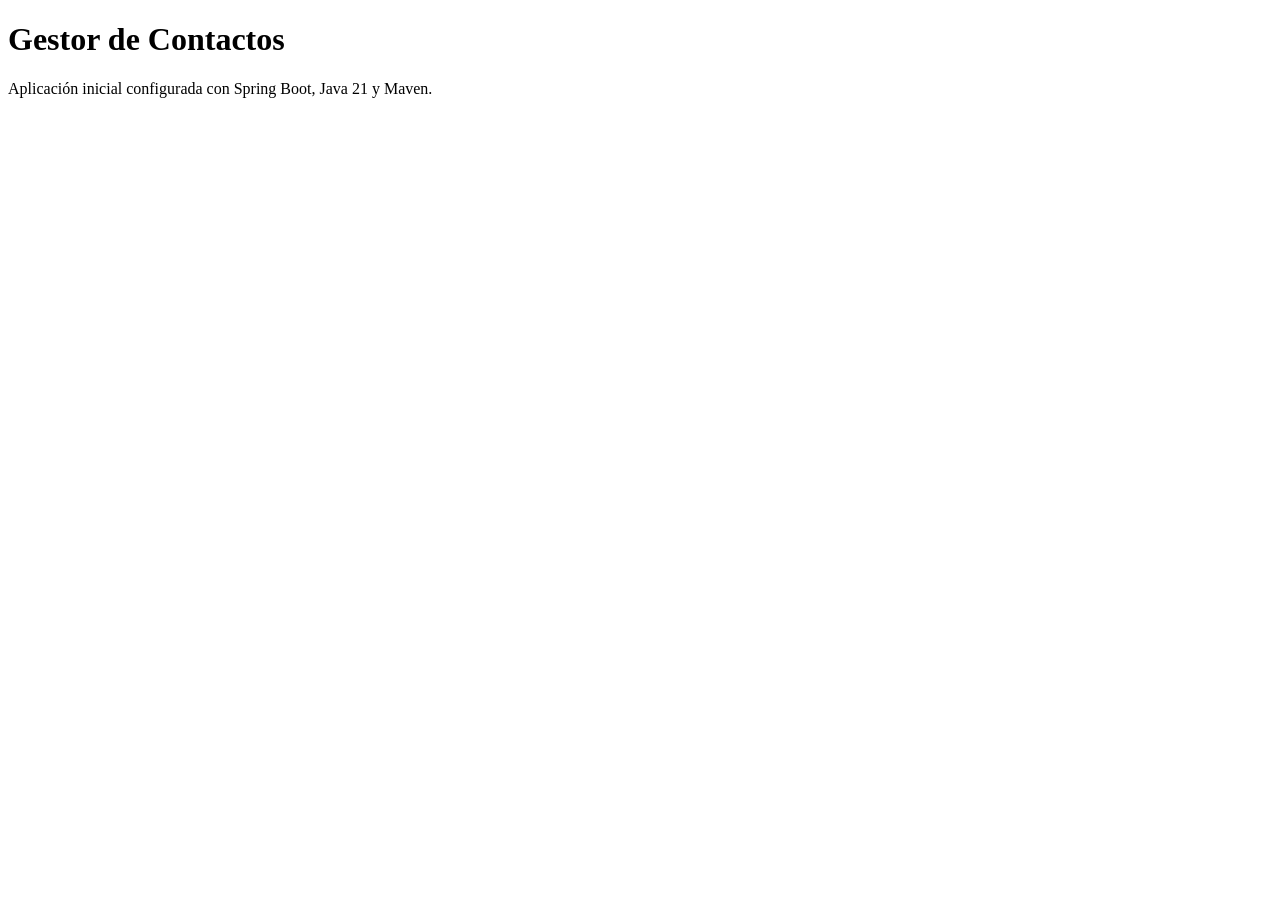
==== src/main/resources/templates/index.html @ 4ab3c9ab "feat(project): agregar estructura inicial, entidades y persistencia" ====
<!doctype html>
<html lang="es" xmlns:th="http://www.thymeleaf.org">
<head>
    <meta charset="utf-8">
    <meta name="viewport" content="width=device-width, initial-scale=1">
    <title>Gestor de Contactos</title>
    <link rel="stylesheet" th:href="@{/webjars/bootstrap/5.3.9/css/bootstrap.min.css}">
</head>
<body class="container py-5">
<main>
    <h1>Gestor de Contactos</h1>
    <p>Aplicación inicial configurada con Spring Boot, Java 21 y Maven.</p>
</main>
<script th:src="@{/webjars/bootstrap/5.3.9/js/bootstrap.bundle.min.js}"></script>
</body>
</html>
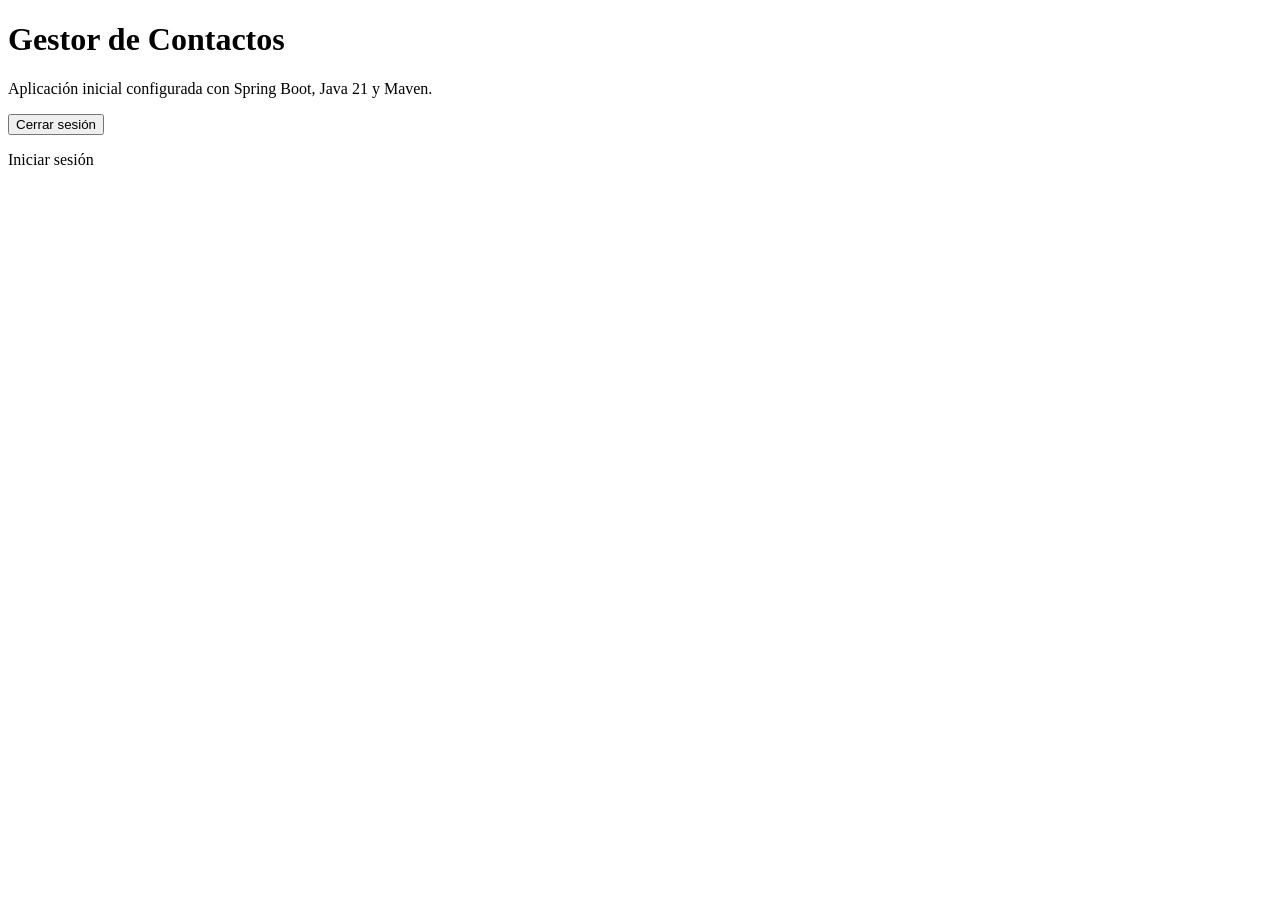
==== commit 459ac9b3: "feat(auth): implementar autenticación y sesiones persistentes" ====
--- a/src/main/resources/templates/index.html
+++ b/src/main/resources/templates/index.html
@@ -10,6 +10,11 @@
 <main>
     <h1>Gestor de Contactos</h1>
     <p>Aplicación inicial configurada con Spring Boot, Java 21 y Maven.</p>
+    <form th:if="${autenticado}" th:action="@{/logout}" method="post">
+        <input type="hidden" th:name="${_csrf.parameterName}" th:value="${_csrf.token}">
+        <button class="btn btn-outline-secondary" type="submit">Cerrar sesión</button>
+    </form>
+    <p class="mt-3" th:unless="${autenticado}"><a th:href="@{/login}">Iniciar sesión</a></p>
 </main>
 <script th:src="@{/webjars/bootstrap/5.3.9/js/bootstrap.bundle.min.js}"></script>
 </body>
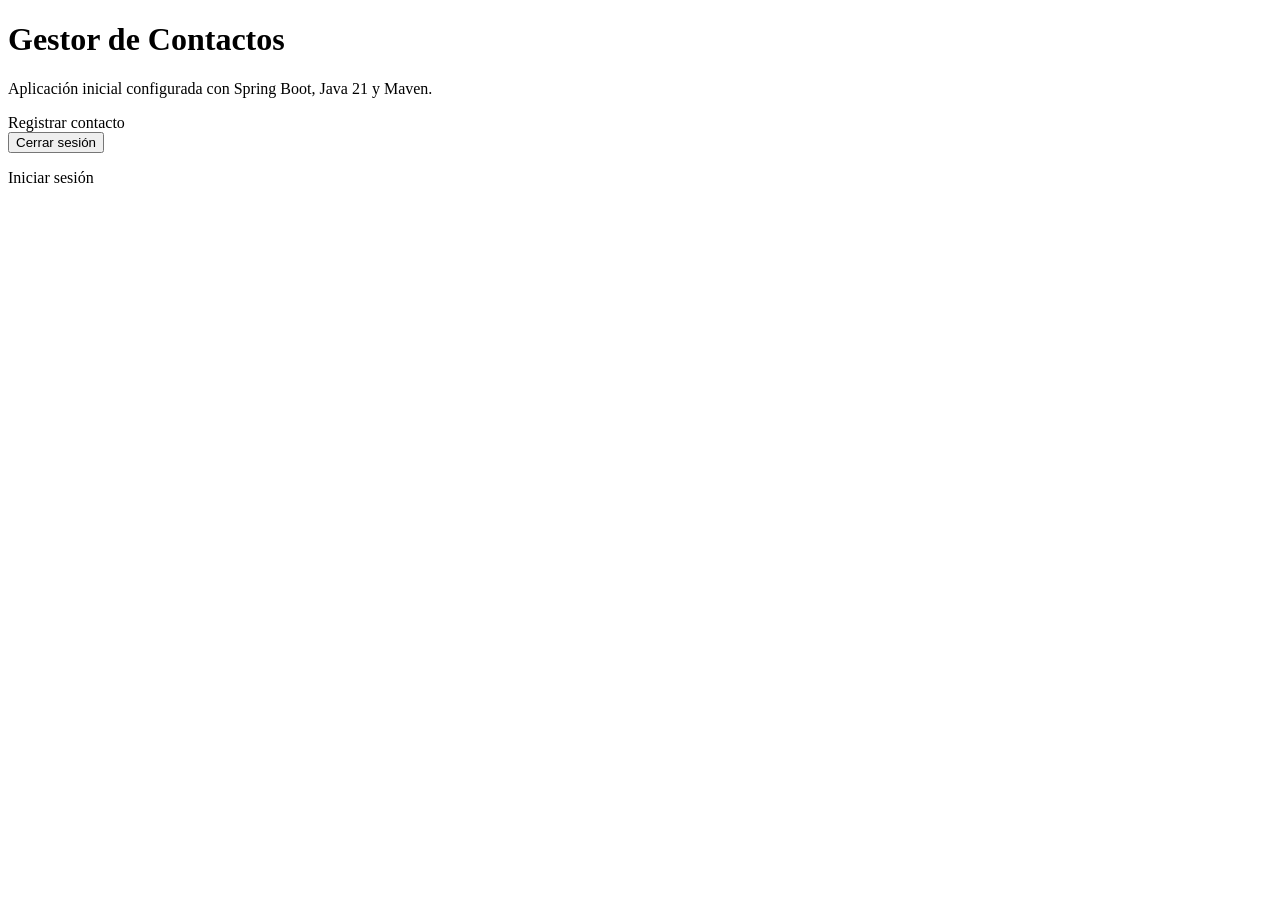
==== commit 5a6f177b: "feat(contacts): implementar registro de contactos" ====
--- a/src/main/resources/templates/index.html
+++ b/src/main/resources/templates/index.html
@@ -10,10 +10,13 @@
 <main>
     <h1>Gestor de Contactos</h1>
     <p>Aplicación inicial configurada con Spring Boot, Java 21 y Maven.</p>
-    <form th:if="${autenticado}" th:action="@{/logout}" method="post">
-        <input type="hidden" th:name="${_csrf.parameterName}" th:value="${_csrf.token}">
-        <button class="btn btn-outline-secondary" type="submit">Cerrar sesión</button>
-    </form>
+    <div th:if="${autenticado}" class="d-flex gap-2">
+        <a class="btn btn-primary" th:href="@{/contactos/nuevo}">Registrar contacto</a>
+        <form th:action="@{/logout}" method="post">
+            <input type="hidden" th:name="${_csrf.parameterName}" th:value="${_csrf.token}">
+            <button class="btn btn-outline-secondary" type="submit">Cerrar sesión</button>
+        </form>
+    </div>
     <p class="mt-3" th:unless="${autenticado}"><a th:href="@{/login}">Iniciar sesión</a></p>
 </main>
 <script th:src="@{/webjars/bootstrap/5.3.9/js/bootstrap.bundle.min.js}"></script>
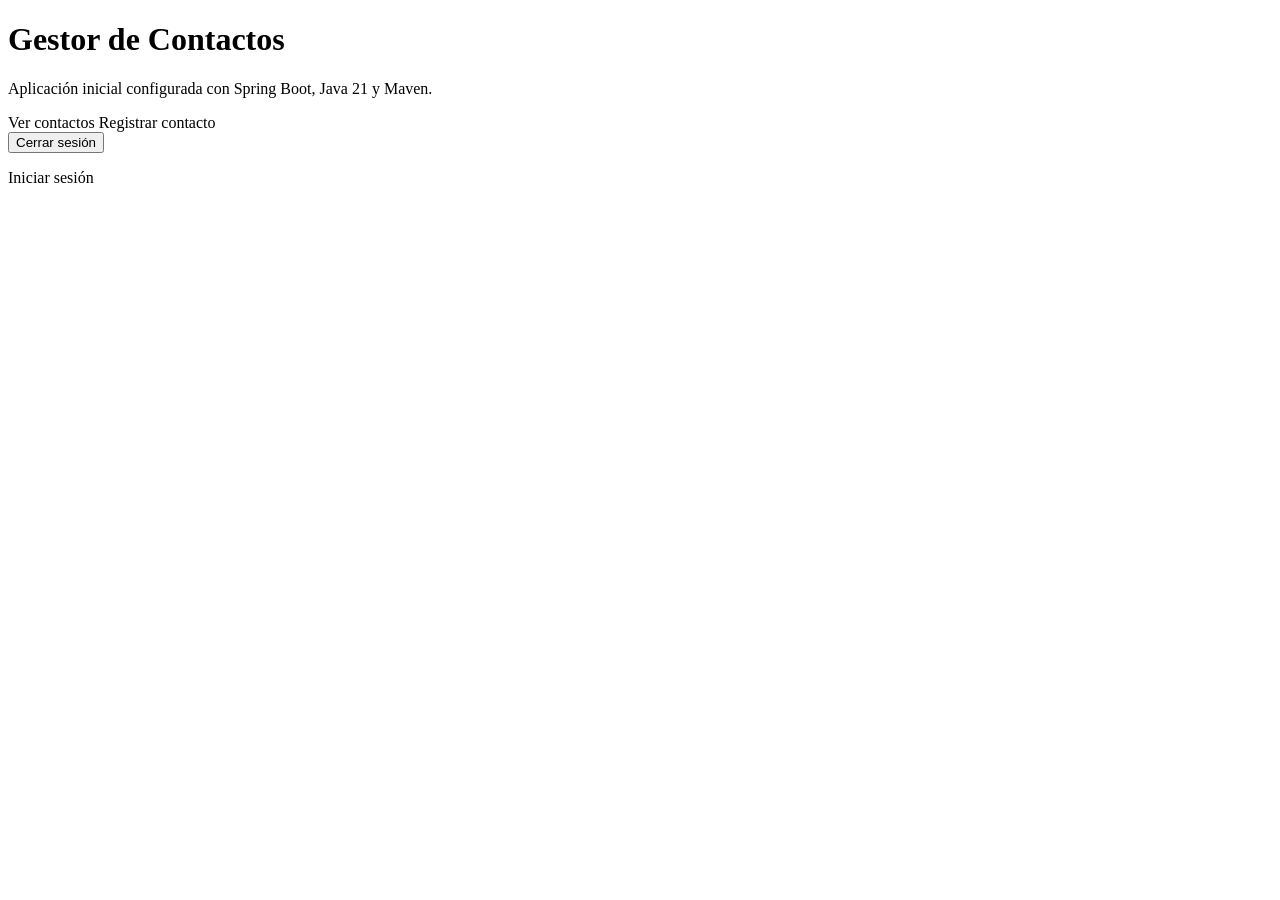
==== commit b1abfdca: "feat(contacts): implementar listado y búsqueda de contactos" ====
--- a/src/main/resources/templates/index.html
+++ b/src/main/resources/templates/index.html
@@ -11,6 +11,7 @@
     <h1>Gestor de Contactos</h1>
     <p>Aplicación inicial configurada con Spring Boot, Java 21 y Maven.</p>
     <div th:if="${autenticado}" class="d-flex gap-2">
+        <a class="btn btn-outline-primary" th:href="@{/contactos}">Ver contactos</a>
         <a class="btn btn-primary" th:href="@{/contactos/nuevo}">Registrar contacto</a>
         <form th:action="@{/logout}" method="post">
             <input type="hidden" th:name="${_csrf.parameterName}" th:value="${_csrf.token}">
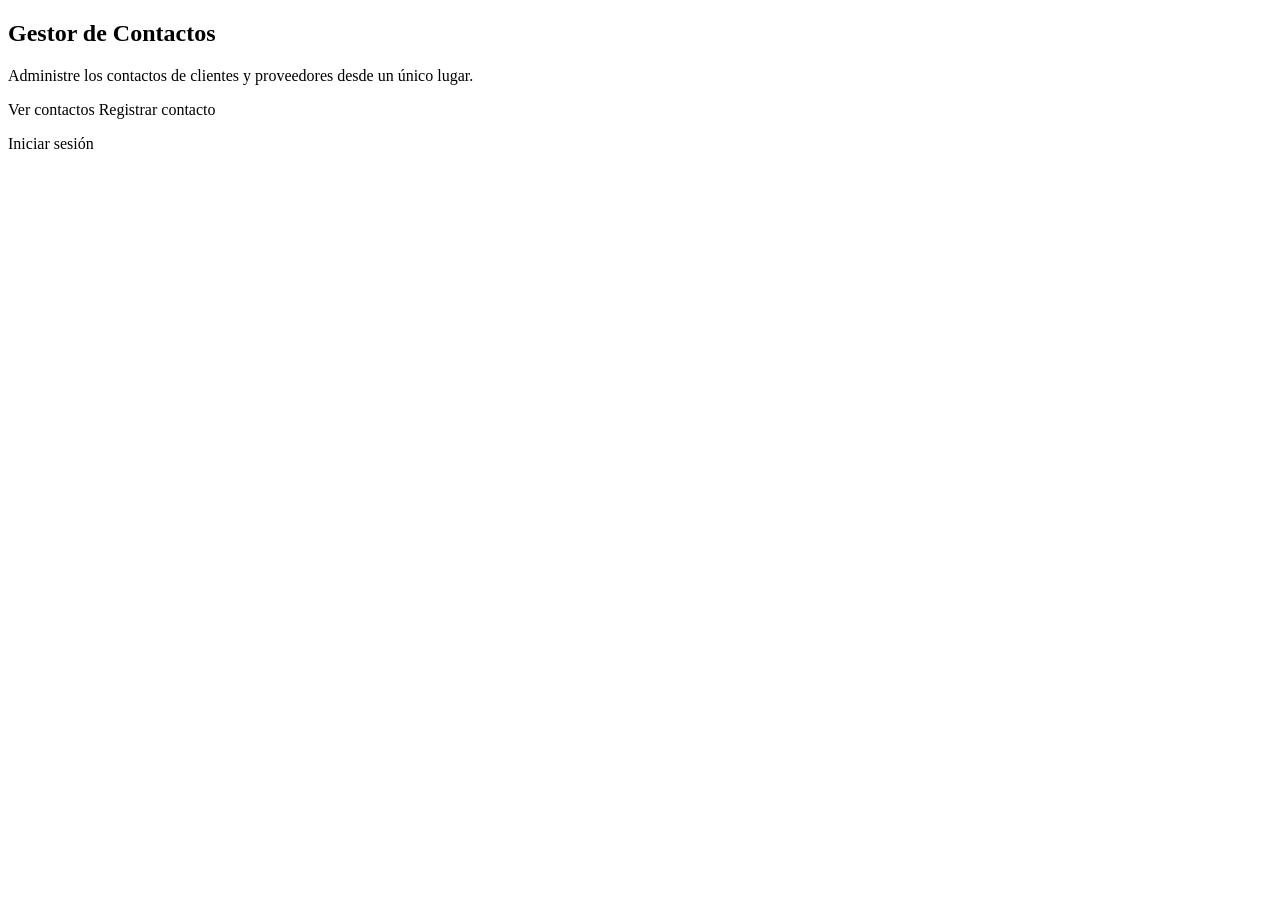
==== commit 790aa639: "feat(contactos): completar gestión protegida de contactos" ====
--- a/src/main/resources/templates/index.html
+++ b/src/main/resources/templates/index.html
@@ -1,25 +1,28 @@
 <!doctype html>
-<html lang="es" xmlns:th="http://www.thymeleaf.org">
+<html lang="es" xmlns:th="http://www.thymeleaf.org"
+      th:replace="~{layout/base :: layout(~{::contenido}, 'Inicio', 'inicio', ${!autenticado})}">
 <head>
     <meta charset="utf-8">
     <meta name="viewport" content="width=device-width, initial-scale=1">
     <title>Gestor de Contactos</title>
-    <link rel="stylesheet" th:href="@{/webjars/bootstrap/5.3.9/css/bootstrap.min.css}">
 </head>
-<body class="container py-5">
-<main>
-    <h1>Gestor de Contactos</h1>
-    <p>Aplicación inicial configurada con Spring Boot, Java 21 y Maven.</p>
-    <div th:if="${autenticado}" class="d-flex gap-2">
-        <a class="btn btn-outline-primary" th:href="@{/contactos}">Ver contactos</a>
-        <a class="btn btn-primary" th:href="@{/contactos/nuevo}">Registrar contacto</a>
-        <form th:action="@{/logout}" method="post">
-            <input type="hidden" th:name="${_csrf.parameterName}" th:value="${_csrf.token}">
-            <button class="btn btn-outline-secondary" type="submit">Cerrar sesión</button>
-        </form>
-    </div>
-    <p class="mt-3" th:unless="${autenticado}"><a th:href="@{/login}">Iniciar sesión</a></p>
-</main>
-<script th:src="@{/webjars/bootstrap/5.3.9/js/bootstrap.bundle.min.js}"></script>
+<body>
+<div th:fragment="contenido">
+    <section class="app-card">
+        <div class="app-card__cabecera">
+            <h1 class="app-card__titulo">Gestor de Contactos</h1>
+            <p class="app-card__descripcion">Administre los contactos de clientes y proveedores desde un único lugar.</p>
+        </div>
+        <div class="app-card__cuerpo">
+            <div class="app-acciones" th:if="${autenticado}">
+                <a class="btn btn-outline-primary" th:href="@{/contactos}">Ver contactos</a>
+                <a class="btn btn-primary" th:href="@{/contactos/nuevo}">Registrar contacto</a>
+            </div>
+            <p class="mb-0" th:unless="${autenticado}">
+                <a class="btn btn-primary" th:href="@{/login}">Iniciar sesión</a>
+            </p>
+        </div>
+    </section>
+</div>
 </body>
 </html>
